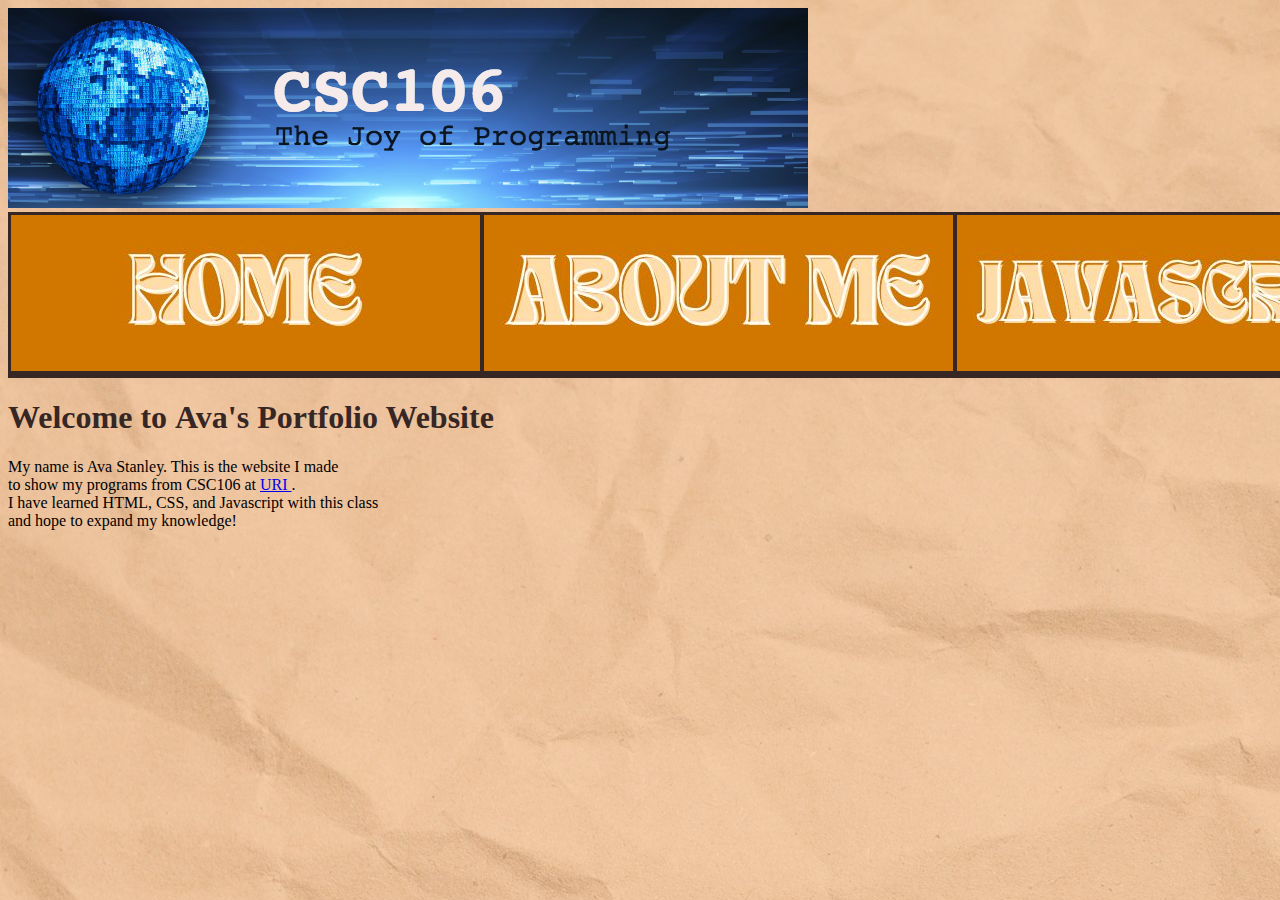
==== index.html @ 12c3717b "Update index.html" ====
<!DOCTYPE html>
<html>
    <head>
        <meta charset="utf-8">
        <title>Ava's Programming Portfolio</title>
        <link rel="stylesheet" href="style.css">
    </head>
    <body>
          <img src="csc106_banner.jpg"> <br>
        <table width=800 bgcolor="362624">
            <thead>
                <tr>
                   <th align="center"> <a href="https://avastanley.github.io/index.html"> <img src="home.jpg"> </a> </th>
                   <th align="center"> <a href="https://avastanley.github.io/about.html"> <img src="aboutme.jpg"> </a> </th>
                   <th align="center"> <a href="https://avastanley.github.io/java.html"> <img src="javascript.jpg"> </a> </th>
                </tr>
                </thead>
        </table>
        <h1>Welcome to <strong>Ava's</strong> Portfolio Website</h1>
        <p>My name is Ava Stanley. This is the website I made<br>
            to show my programs from CSC106 at  <a href="http://www.uri.edu"> URI </a>.<br>
            I have learned HTML, CSS, and Javascript with this class <br>
            and hope to expand my knowledge!</p>

    </body>
</html>
---- style.css ----
h1 {
            color: rgb(54,38,36);
        }  
        
        body {
            background-color: rgb(4,38,36);
                background-image: url("mybackground.jpg");
        }
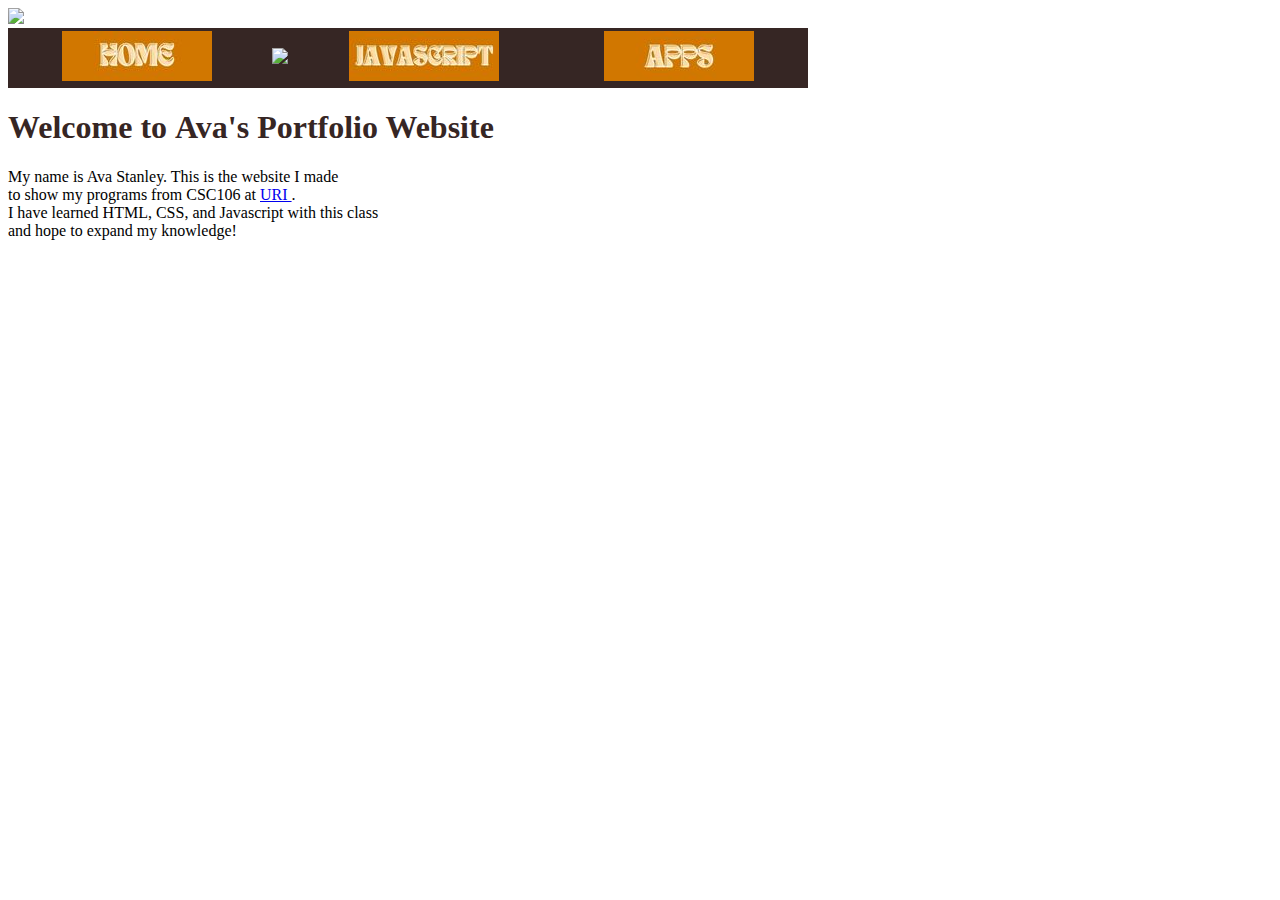
==== commit b2bc9a75: "Update index.html" ====
--- a/index.html
+++ b/index.html
@@ -6,13 +6,14 @@
         <link rel="stylesheet" href="style.css">
     </head>
     <body>
-          <img src="csc106_banner.jpg"> <br>
+          <img src="mybanner.jpg"> <br>
         <table width=800 bgcolor="362624">
             <thead>
                 <tr>
                    <th align="center"> <a href="https://avastanley.github.io/index.html"> <img src="home.jpg"> </a> </th>
                    <th align="center"> <a href="https://avastanley.github.io/about.html"> <img src="aboutme.jpg"> </a> </th>
                    <th align="center"> <a href="https://avastanley.github.io/java.html"> <img src="javascript.jpg"> </a> </th>
+                    <th align="center"> <a href="https://avastanley.github.io/apps.html"> <img src="apps.jpg"> </a> </th>
                 </tr>
                 </thead>
         </table>
--- a/style.css
+++ b/style.css
@@ -3,7 +3,6 @@
         }  
         
         body {
-            background-color: rgb(4,38,36);
-                background-image: url("mybackground.jpg");
-        }
+            background-image:("mybackground.jpg");
+                 }
            
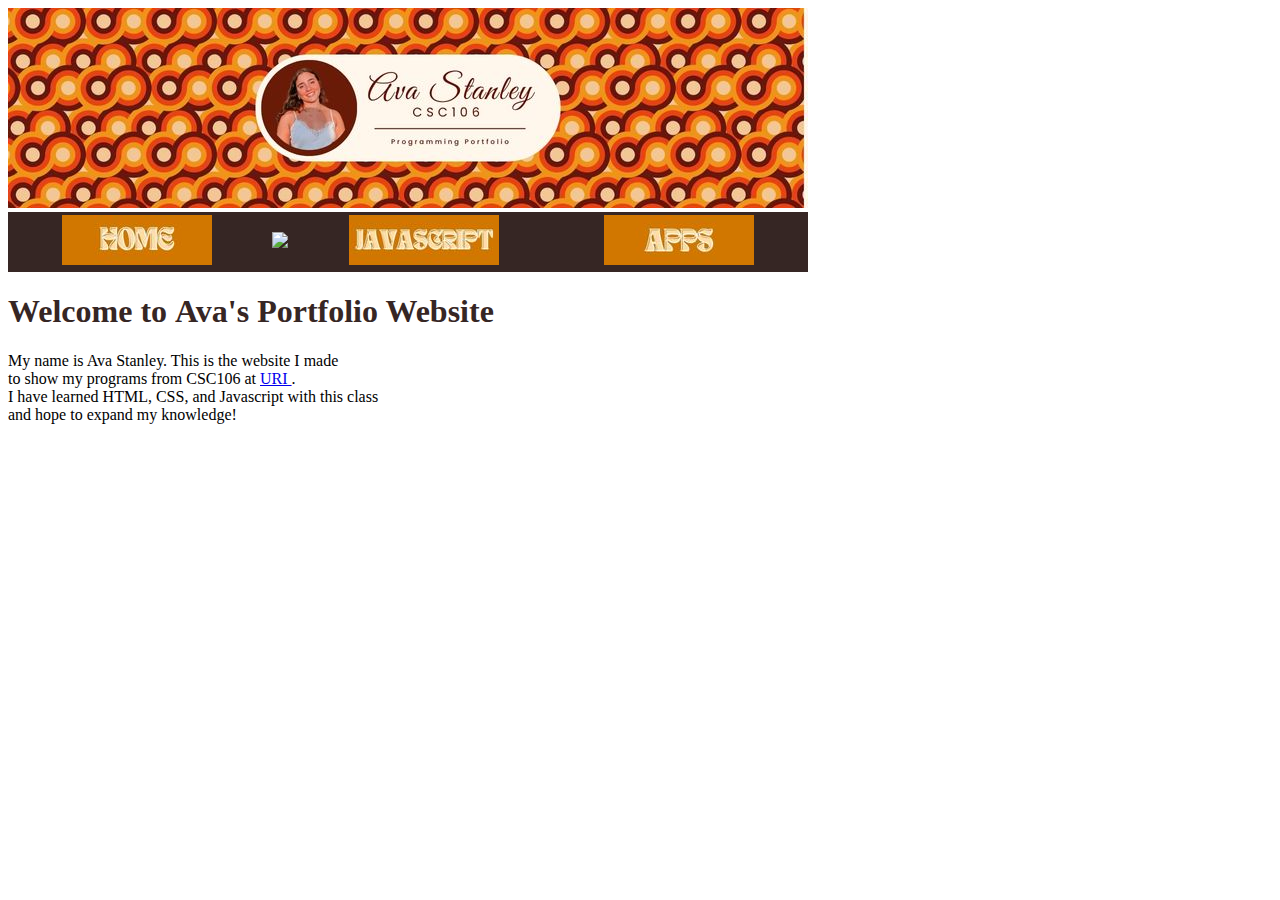
==== commit af53a315: "Update index.html" ====
--- a/index.html
+++ b/index.html
@@ -6,7 +6,7 @@
         <link rel="stylesheet" href="style.css">
     </head>
     <body>
-          <img src="mybanner.jpg"> <br>
+          <img src="mybanner .jpg"> <br>
         <table width=800 bgcolor="362624">
             <thead>
                 <tr>
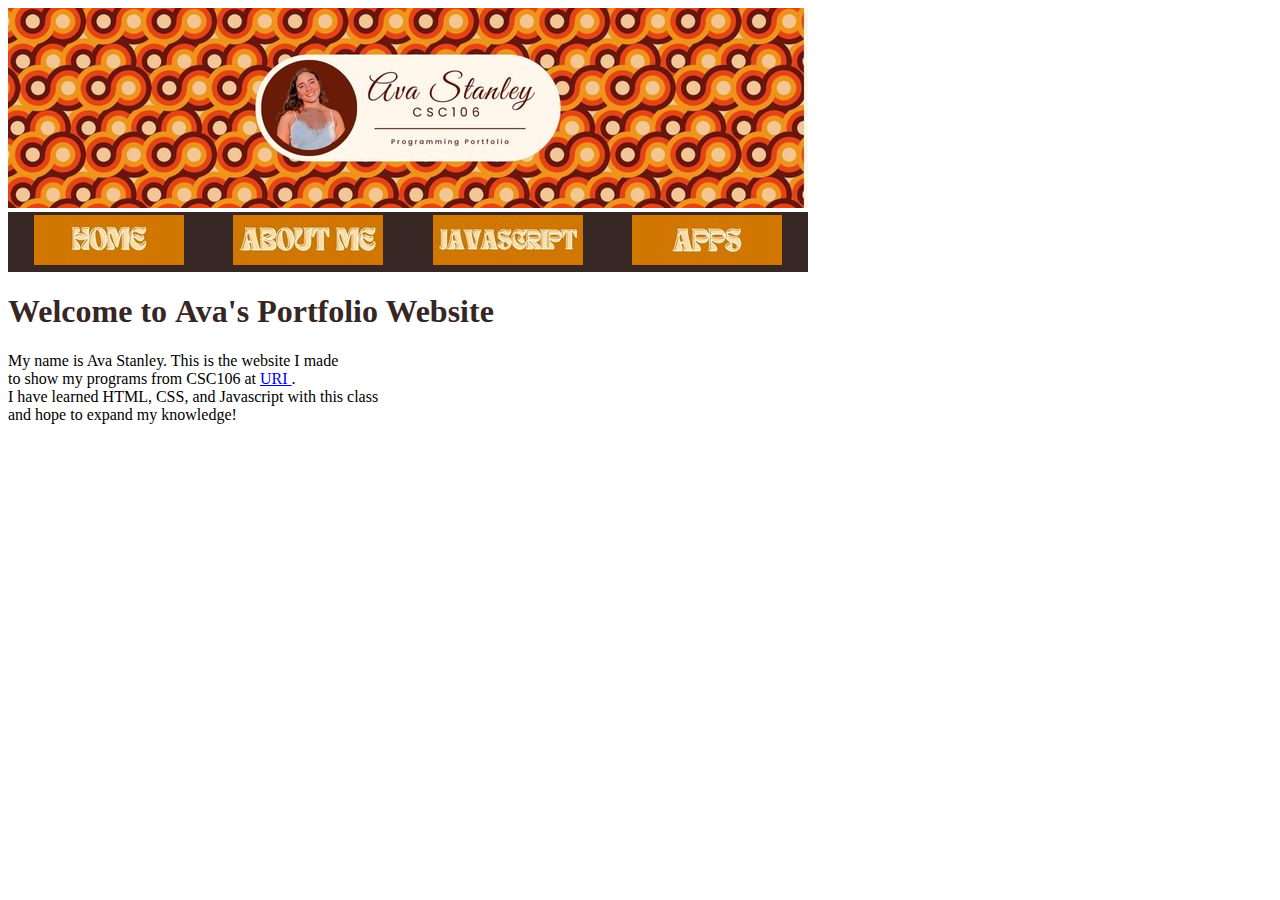
==== commit 24e5130b: "Update index.html" ====
--- a/index.html
+++ b/index.html
@@ -11,7 +11,7 @@
             <thead>
                 <tr>
                    <th align="center"> <a href="https://avastanley.github.io/index.html"> <img src="home.jpg"> </a> </th>
-                   <th align="center"> <a href="https://avastanley.github.io/about.html"> <img src="aboutme.jpg"> </a> </th>
+                   <th align="center"> <a href="https://avastanley.github.io/about.html"> <img src="about.jpg"> </a> </th>
                    <th align="center"> <a href="https://avastanley.github.io/java.html"> <img src="javascript.jpg"> </a> </th>
                     <th align="center"> <a href="https://avastanley.github.io/apps.html"> <img src="apps.jpg"> </a> </th>
                 </tr>
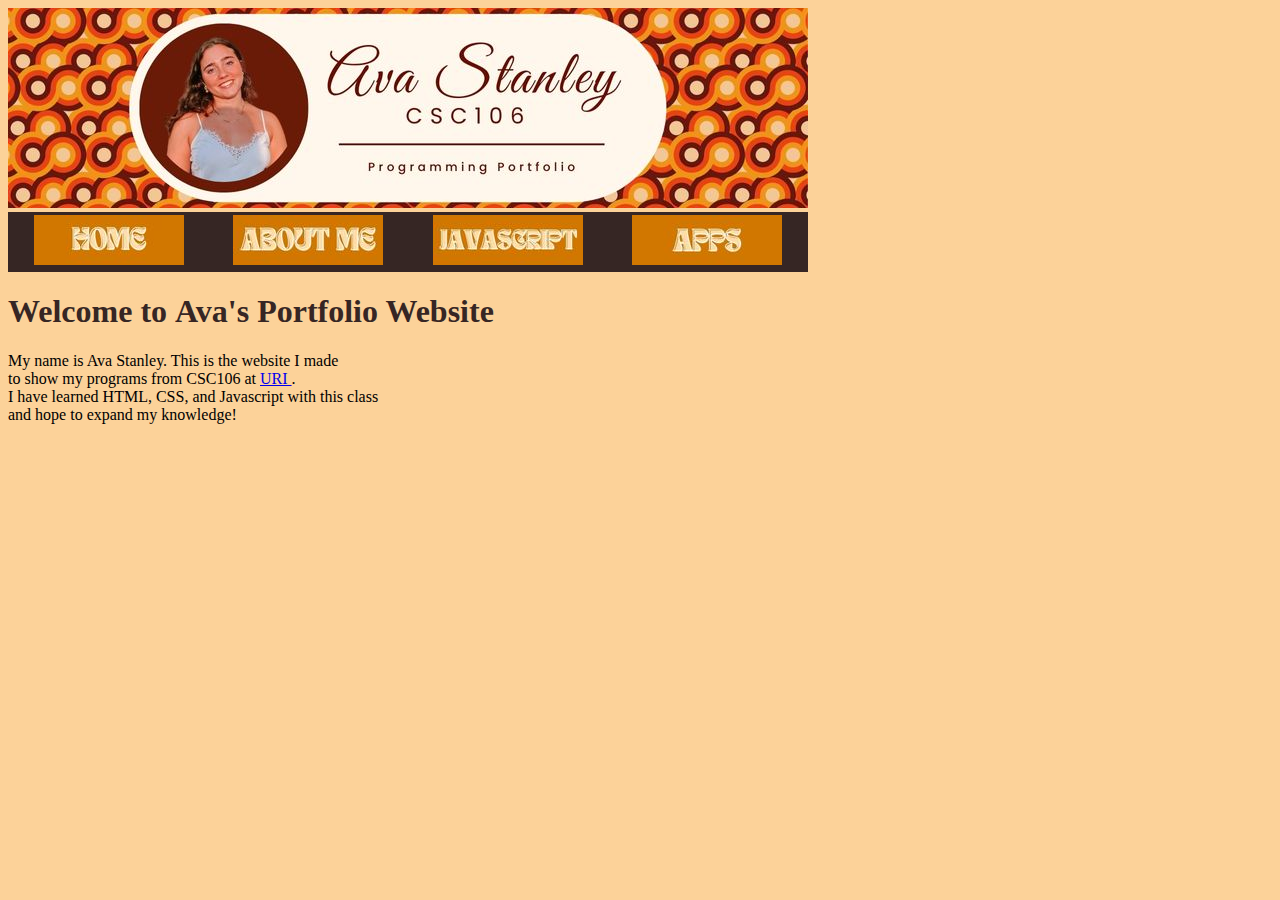
==== commit fea27e58: "Update index.html" ====
--- a/index.html
+++ b/index.html
@@ -6,7 +6,7 @@
         <link rel="stylesheet" href="style.css">
     </head>
     <body>
-          <img src="mybanner .jpg"> <br>
+          <img src="mybanner.jpg"> <br>
         <table width=800 bgcolor="362624">
             <thead>
                 <tr>
--- a/style.css
+++ b/style.css
@@ -3,6 +3,6 @@
         }  
         
         body {
-            background-image:("mybackground.jpg");
+            background-color: #FCD299;
                  }
            
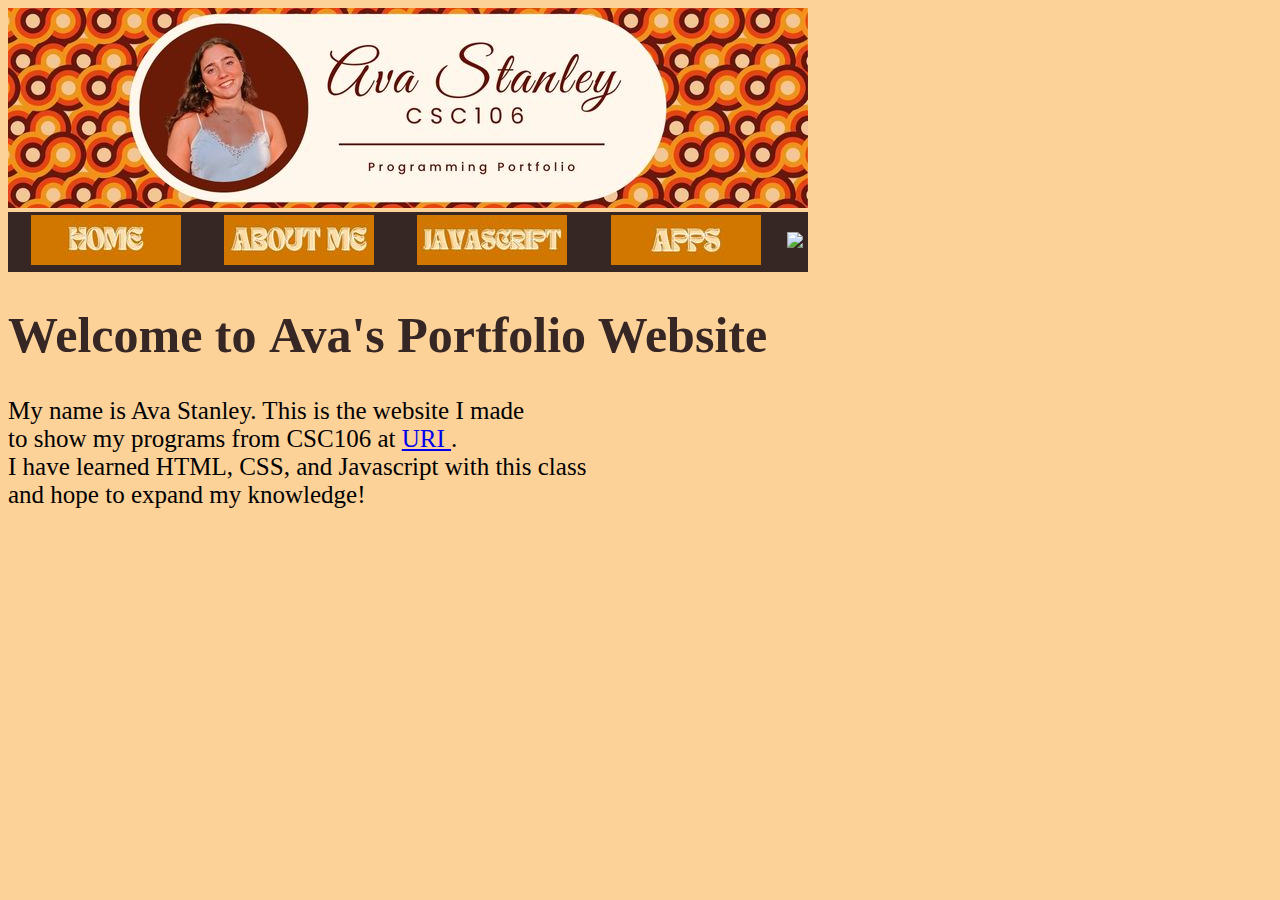
==== commit c1437f3d: "Update index.html" ====
--- a/index.html
+++ b/index.html
@@ -14,6 +14,7 @@
                    <th align="center"> <a href="https://avastanley.github.io/about.html"> <img src="about.jpg"> </a> </th>
                    <th align="center"> <a href="https://avastanley.github.io/java.html"> <img src="javascript.jpg"> </a> </th>
                     <th align="center"> <a href="https://avastanley.github.io/apps.html"> <img src="apps.jpg"> </a> </th>
+                    <th align="center"> <a href="https://avastanley.github.io/finalproject.html"> <img src="finalprojectbutton.jpg"> </a> </th>
                 </tr>
                 </thead>
         </table>
--- a/style.css
+++ b/style.css
@@ -1,8 +1,10 @@
         h1 {
-            color: rgb(54,38,36);
+            color: rgb(54,38,36); text-align: left; font-size: 50px; 
         }  
         
         body {
-            background-color: #FCD299;
+            background-color: rgb(252, 210, 153); width:800px;
                  }
-           
+       
+ p {text-align: left; font-size: 25px; }
+ p2 {text-align: left; font-size: 25px; }
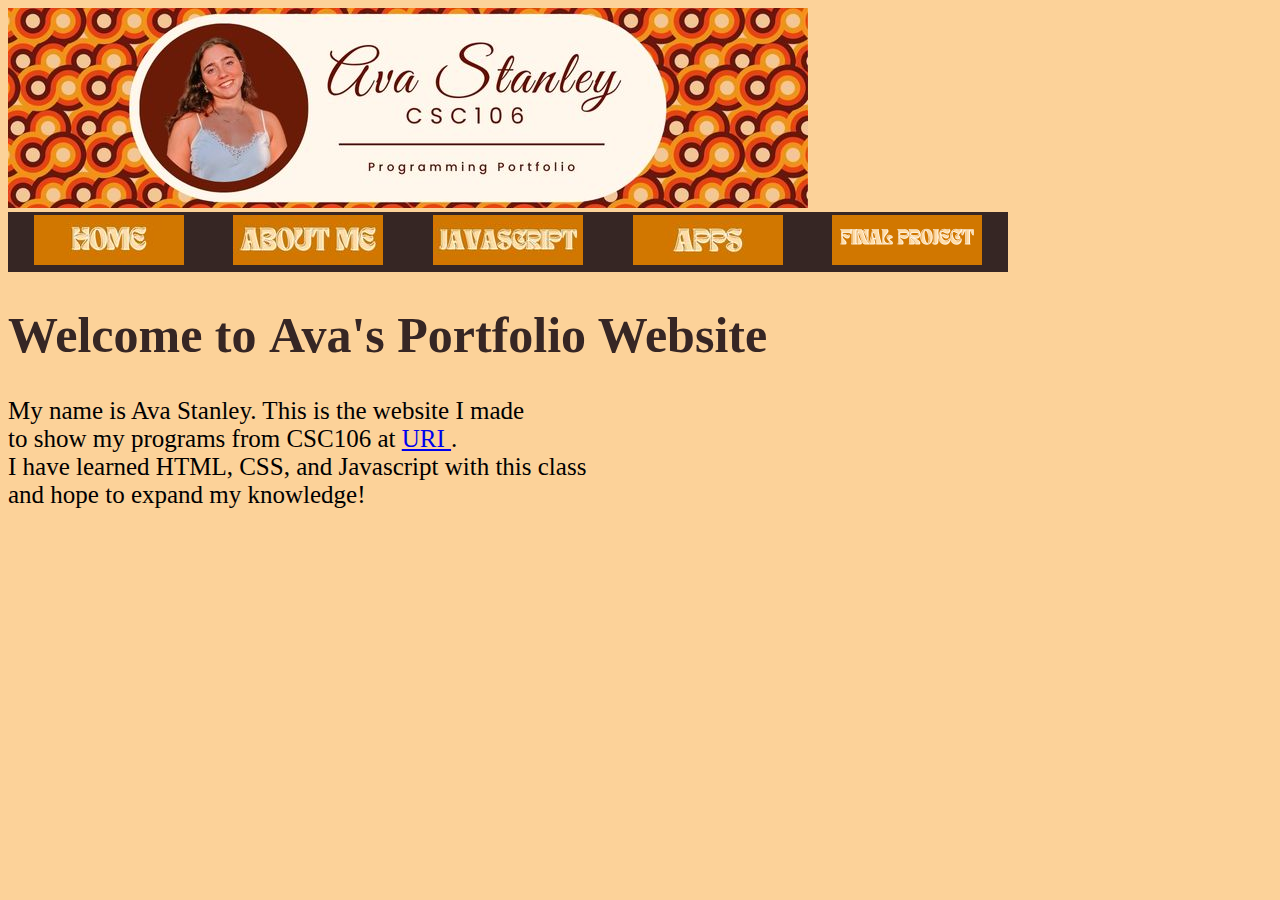
==== commit f054113c: "Update index.html" ====
--- a/index.html
+++ b/index.html
@@ -7,14 +7,14 @@
     </head>
     <body>
           <img src="mybanner.jpg"> <br>
-        <table width=800 bgcolor="362624">
+        <table width=1000 bgcolor="362624">
             <thead>
                 <tr>
                    <th align="center"> <a href="https://avastanley.github.io/index.html"> <img src="home.jpg"> </a> </th>
                    <th align="center"> <a href="https://avastanley.github.io/about.html"> <img src="about.jpg"> </a> </th>
                    <th align="center"> <a href="https://avastanley.github.io/java.html"> <img src="javascript.jpg"> </a> </th>
                     <th align="center"> <a href="https://avastanley.github.io/apps.html"> <img src="apps.jpg"> </a> </th>
-                    <th align="center"> <a href="https://avastanley.github.io/finalproject.html"> <img src="finalprojectbutton.jpg"> </a> </th>
+                    <th align="center"> <a href="https://avastanley.github.io/finalproject.html"> <img src="finalprojectbutton.png"> </a> </th>
                 </tr>
                 </thead>
         </table>
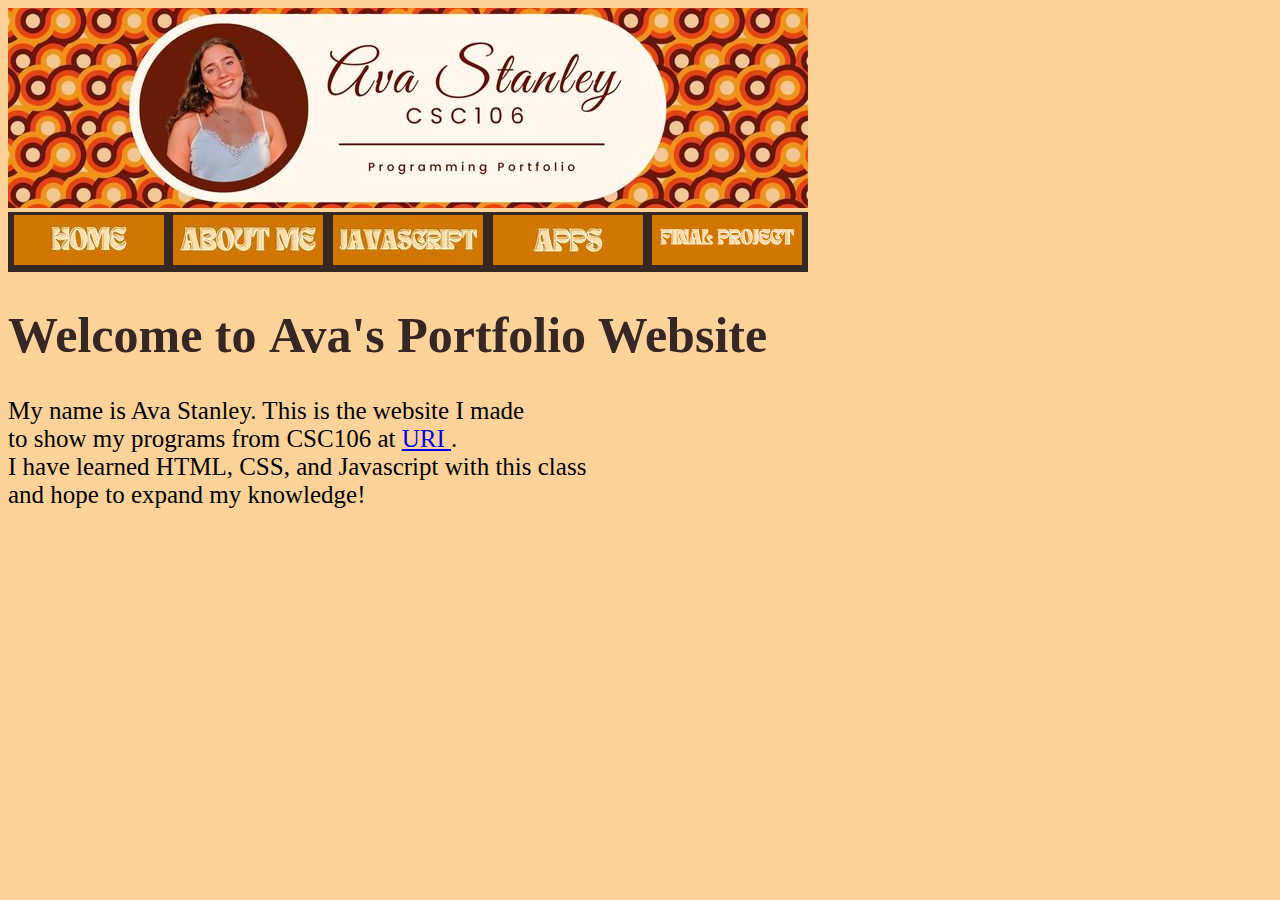
==== commit 57753346: "Update index.html" ====
--- a/index.html
+++ b/index.html
@@ -7,7 +7,7 @@
     </head>
     <body>
           <img src="mybanner.jpg"> <br>
-        <table width=1000 bgcolor="362624">
+        <table width=800 bgcolor="362624">
             <thead>
                 <tr>
                    <th align="center"> <a href="https://avastanley.github.io/index.html"> <img src="home.jpg"> </a> </th>
